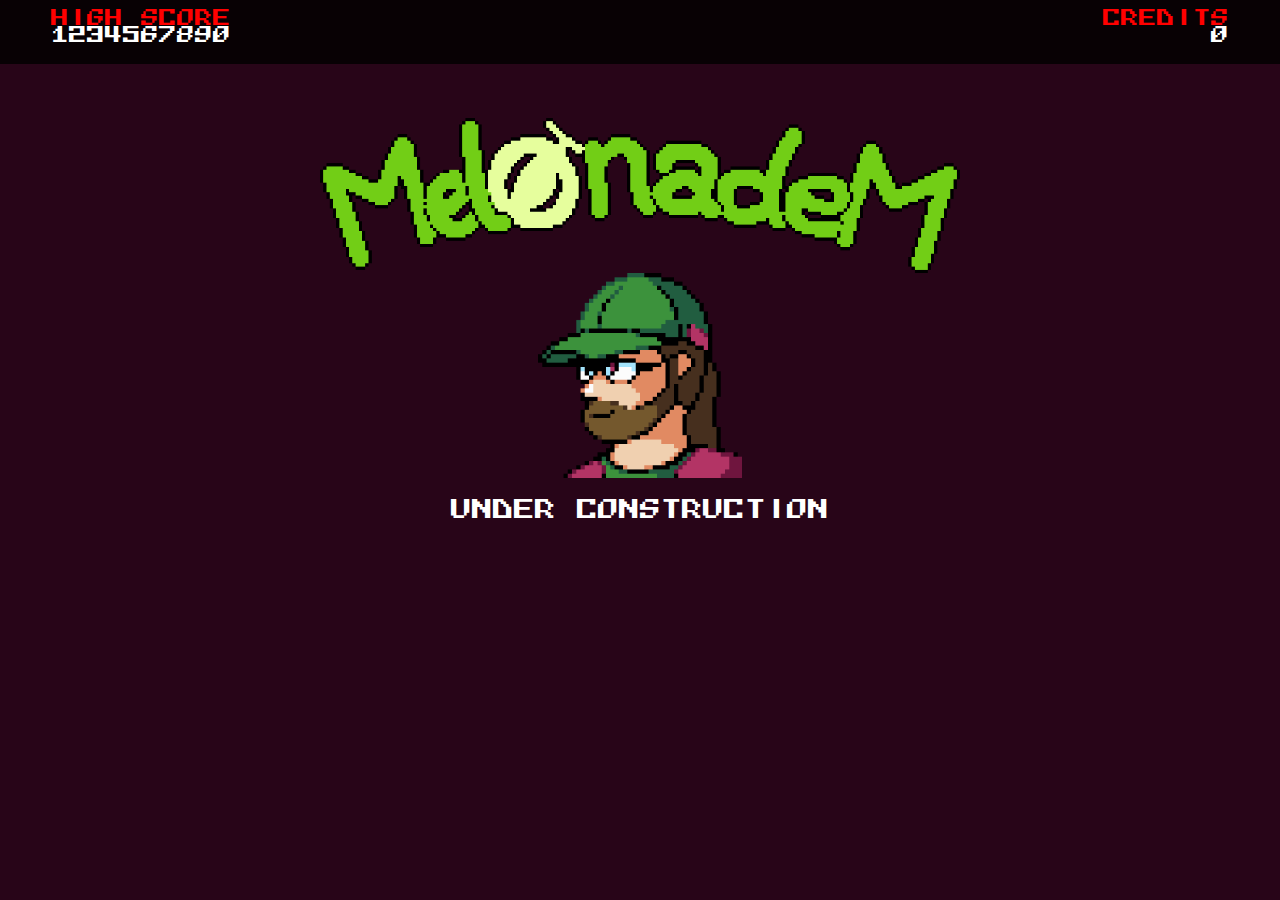
==== index.html @ a5db12ab "yea" ====
<!DOCTYPE html>
<html>
  <head>
    <title>MelonadeM</title>
    <meta content="text/html;charset=utf-8" http-equiv="Content-Type">
    <meta content="utf-8" http-equiv="encoding">
    <link rel="apple-touch-icon" sizes="180x180" href="apple-touch-icon.png">
    <link rel="icon" type="image/png" sizes="32x32" href="favicon-32x32.png">
    <link rel="icon" type="image/png" sizes="16x16" href="favicon-16x16.png">
    <link rel="manifest" href="site.webmanifest">
    <link href="assets/stylesheet.css" rel="stylesheet">
    <style>
    @font-face {
       font-family: 'Bradius Plus';
       src: url('assets/BradiusPlus.woff2') format('woff2'),
           url('assets/BradiusPlus.woff') format('woff');
       font-weight: normal;
       font-style: normal;
       font-display: swap;
   }

   @font-face {
       font-family: 'Mont Heavy DEMO';
       src: url('assets/Mont-HeavyDEMO.woff2') format('woff2'),
           url('assets/Mont-HeavyDEMO.woff') format('woff');
       font-weight: 800;
       font-style: normal;
       font-display: swap;
   }

   @font-face {
       font-family: 'Mont ExtraLight DEMO';
       src: url('assets/Mont-ExtraLightDEMO.woff2') format('woff2'),
           url('assets/Mont-ExtraLightDEMO.woff') format('woff');
       font-weight: 200;
       font-style: normal;
       font-display: swap;
   }
   </style>
  </head>
  <body>
      <div class="scoreheader">
          <div style="text-align:left;width:46vw;margin-left:4vw;">
              <p class="ac-header-text" style="color:red;padding-top:2">HIGH SCORE</p>
              <p class="ac-header-text" style="margin-top:-1.5em">1234567890</p>
          </div>

          <div style="text-align:right;width:46vw;margin-right:4vw;">
              <p class="ac-header-text" style="color:red;align: right;">CREDITS</p>
              <p class="ac-header-text" style="margin-top:-1.5em;align: right;">0</p>
          </div>
      </div>
    <div class="logoheader">
       <img id="logoimage" src="/assets/logo.png">
    </div>
    <div>
      <img id="avatarimg" src="/assets/avatar.png" alt="Avatar drawn by myself.">
    </div>

    <p class="actext" style="font-size:1.3em">UNDER CONSTRUCTION</p>

  </body>
</html>
---- assets/stylesheet.css ----
/* A WHOLE BUNCH OF SPECIAL THANKS TO GERO (who is in the Red Means Recording discord)
 * He's been a very very very very helpful lad, patiently going thru stuff with me,
 * even commenting it to make sure the idea gets across (which it did)! Thanks a bunch!!
 * You should go stream/buy his album(s): https://commodoreamigo.bandcamp.com/album/goethe-kinski
 */
   body {
    margin: 0;
    background: #280518;
  }

  .logoheader {
    margin-top: 6vh;
    transition: 0.18s ease;
  }

  #logoimage {
    display: block;
    margin-left: auto;
    margin-right: auto;
    width: 50vw;
    height: auto;
    transition: 0.18s ease;
  }

  #avatarimg {
    display: block;
    margin-left: auto;
    margin-right: auto;
    width: 16vw;
    height: auto;
    transition: 0.18s ease;
  }

  #linknexus {
    background: rgba(0, 0, 0, 0.5);
    padding: 18px;
    columns: 6;
    width: 480px;
    margin: 30px auto;
    border-radius: 200px;
    transform: scale(1);
    transition: 0.18s ease;

  }
  #linkbutton {
    width: 48px;
    height: 48px;
    padding: 10px;
    margin: 0 auto;
    background: rgb(0, 0, 0);
    border-radius: 50%;
    transition: 0.1s ease;
  }
  .bigicon {
    width: 80%;
    height: 80%;
    padding: 10%;
  }

  #linkbutton:hover {
    background: rgb(61, 128, 57);
    cursor: pointer;
  }

  #linkbutton:active {
    background: rgb(71, 138, 67);
    cursor: pointer;
  }

  .portfolioArrow {
    position: absolute;
    bottom: 0;
    left: 50%; /* this is 50% of the parent */
    transform: translateX(-50%); /* this is 50% of the actual elements width so it will be centered */
    height: 8vh;
  }

  .actext {
      font-family: 'Bradius Plus';
      color: white;
      text-align: center;
  }
  .scoreheader {
      background: rgba(0, 0, 0, 0.8);
      margin-top: -16px;
      width: 100vw;
      height: 5em;
      display: flex;
  }
  .ac-header-text {
      font-family: 'Bradius Plus';
      color: white;
      padding-top: 0.5em;
      font-size: 1.1em;
  }

  #portfolioDiv {
    padding-bottom: 10vh; /* this will leave empty space under this element which will be overlaid by the portfolio element once the viewport gets too small so the portfolio never runs into the content */
  }

  /*Media queries for different aspect ratios*/
  @media (min-aspect-ratio: 2) {
    #logoimage {
      width: auto;
      height: 24.2vh;
    }
    #avatarimg {
      width: auto;
      height: 32vh;
    }
  }
  @media (max-aspect-ratio: 0.84) {
    #logoimage {
      width: 70vw;
      height: auto;
    }
    #avatarimg {
      width: 28vw;
      height: auto;
    }
  }
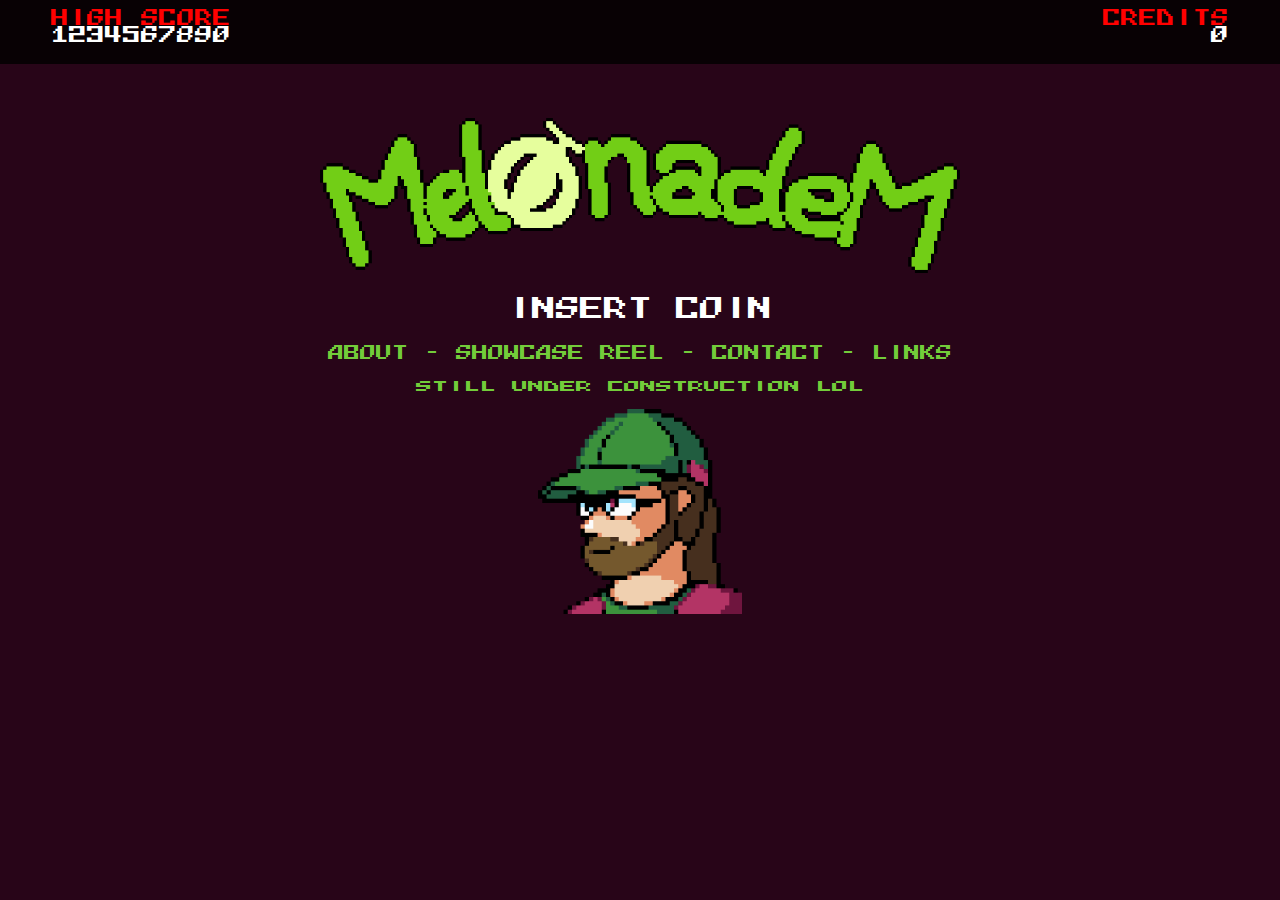
==== commit 159afe6c: "last work for today ill do the rest some other day" ====
--- a/index.html
+++ b/index.html
@@ -53,11 +53,15 @@
     <div class="logoheader">
        <img id="logoimage" src="/assets/logo.png">
     </div>
+
+
+    <p class="actext" style="font-size:1.5em">INSERT COIN</p>
+    <p class="actext" style="color:#73CC3A;">ABOUT - SHOWCASE REEL - CONTACT - LINKS</P>
+        <p class="actext" style="color:#73CC3A;">still under construction lol</P>
+
     <div>
       <img id="avatarimg" src="/assets/avatar.png" alt="Avatar drawn by myself.">
     </div>
 
-    <p class="actext" style="font-size:1.3em">UNDER CONSTRUCTION</p>
-
   </body>
 </html>
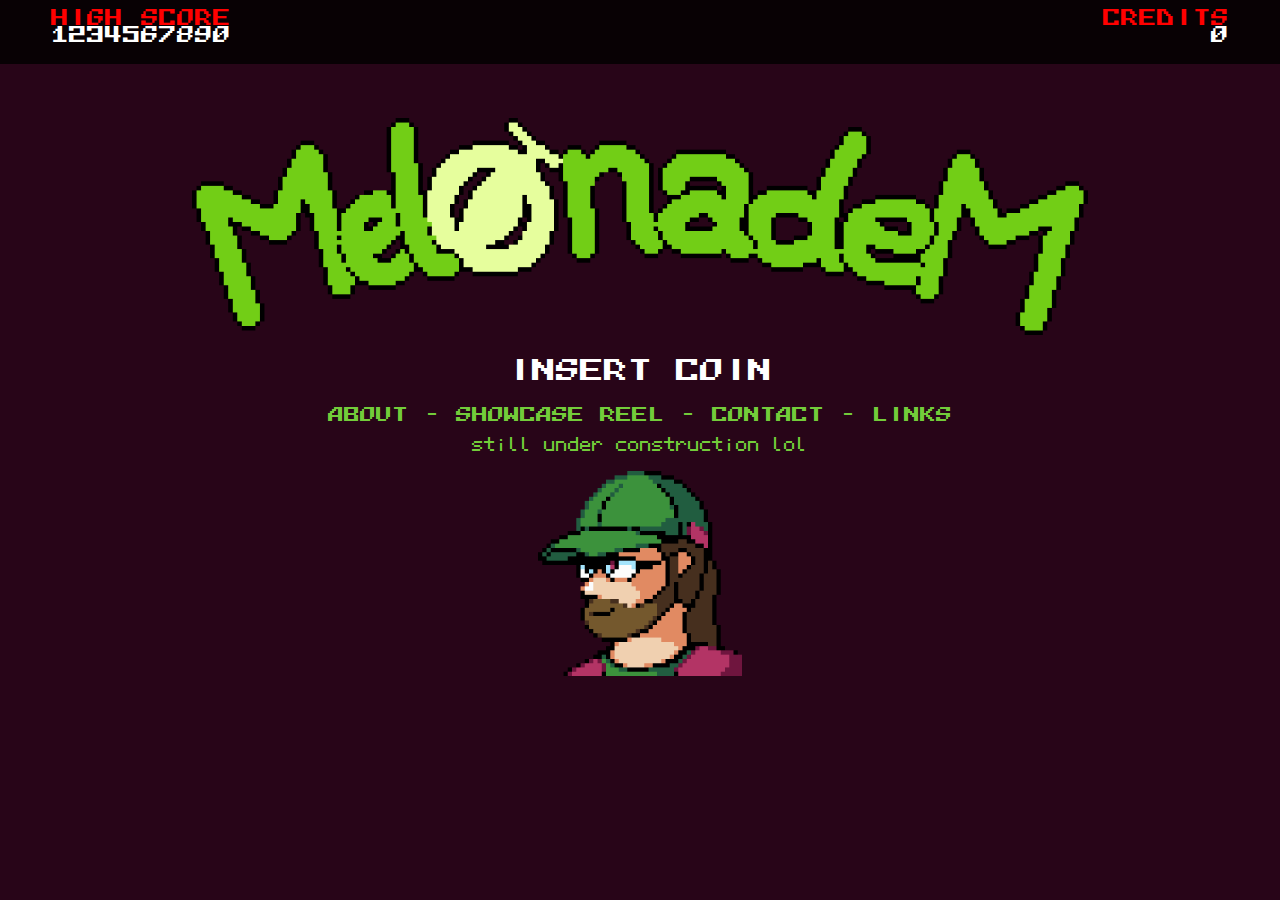
==== commit 41b77292: "updated fonts" ====
--- a/index.html
+++ b/index.html
@@ -20,22 +20,14 @@
    }
 
    @font-face {
-       font-family: 'Mont Heavy DEMO';
-       src: url('assets/Mont-HeavyDEMO.woff2') format('woff2'),
-           url('assets/Mont-HeavyDEMO.woff') format('woff');
-       font-weight: 800;
+       font-family: 'PRPASmall';
+       src: url('assets/PRPAFontSmall.woff2') format('woff2'),
+           url('assets/PRPAFontSmall.woff') format('woff');
+       font-weight: normal;
        font-style: normal;
        font-display: swap;
    }
 
-   @font-face {
-       font-family: 'Mont ExtraLight DEMO';
-       src: url('assets/Mont-ExtraLightDEMO.woff2') format('woff2'),
-           url('assets/Mont-ExtraLightDEMO.woff') format('woff');
-       font-weight: 200;
-       font-style: normal;
-       font-display: swap;
-   }
    </style>
   </head>
   <body>
@@ -57,7 +49,7 @@
 
     <p class="actext" style="font-size:1.5em">INSERT COIN</p>
     <p class="actext" style="color:#73CC3A;">ABOUT - SHOWCASE REEL - CONTACT - LINKS</P>
-        <p class="actext" style="color:#73CC3A;">still under construction lol</P>
+        <p class="actext" style="color:#73CC3A;font-family:'PRPASmall'">still under construction lol</P>
 
     <div>
       <img id="avatarimg" src="/assets/avatar.png" alt="Avatar drawn by myself.">
--- a/assets/stylesheet.css
+++ b/assets/stylesheet.css
@@ -17,7 +17,7 @@
     display: block;
     margin-left: auto;
     margin-right: auto;
-    width: 50vw;
+    width: 70vw;
     height: auto;
     transition: 0.18s ease;
   }
@@ -99,16 +99,6 @@
   }
 
   /*Media queries for different aspect ratios*/
-  @media (min-aspect-ratio: 2) {
-    #logoimage {
-      width: auto;
-      height: 24.2vh;
-    }
-    #avatarimg {
-      width: auto;
-      height: 32vh;
-    }
-  }
   @media (max-aspect-ratio: 0.84) {
     #logoimage {
       width: 70vw;
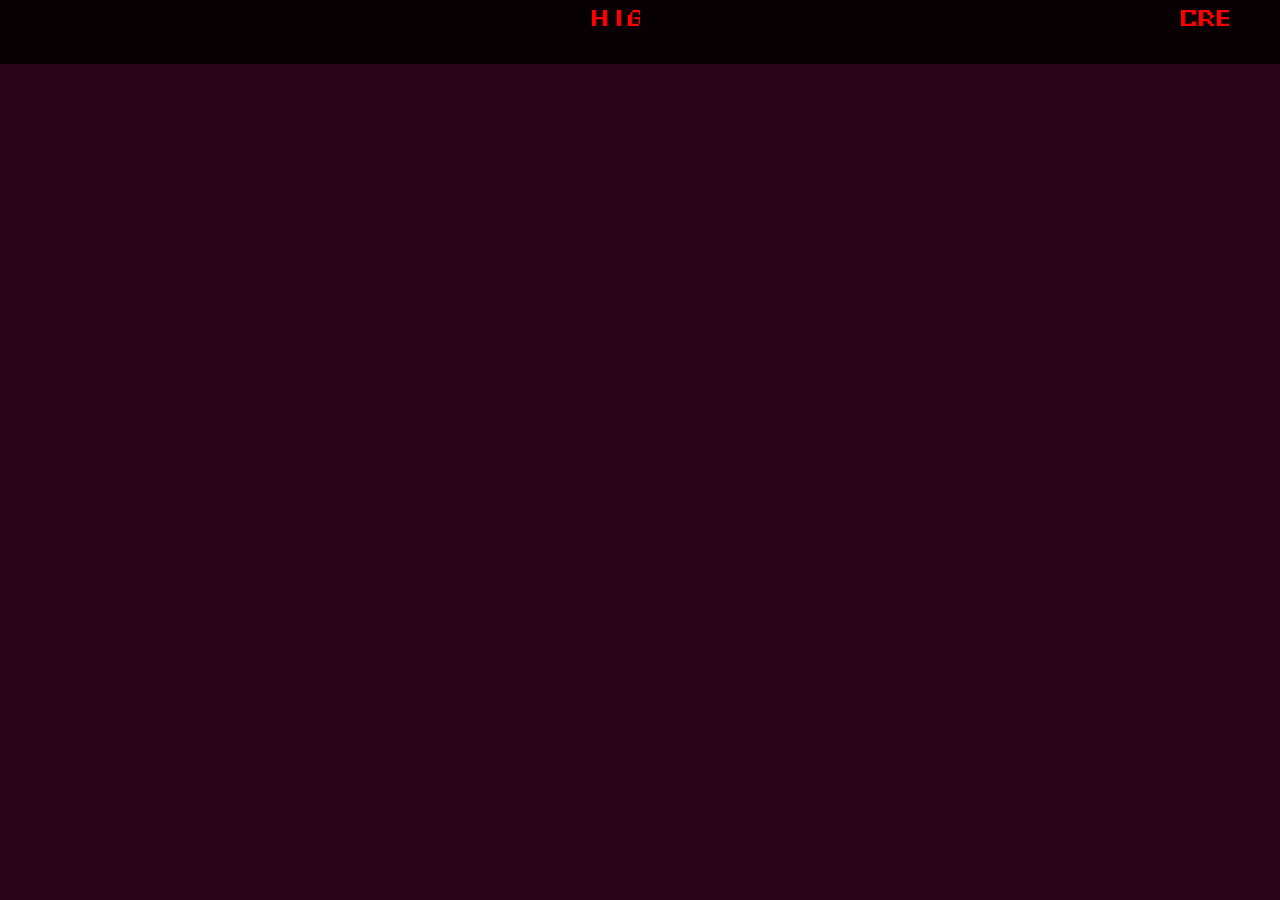
==== commit 96ba76a1: "<marquee>" ====
--- a/index.html
+++ b/index.html
@@ -33,26 +33,26 @@
   <body>
       <div class="scoreheader">
           <div style="text-align:left;width:46vw;margin-left:4vw;">
-              <p class="ac-header-text" style="color:red;padding-top:2">HIGH SCORE</p>
-              <p class="ac-header-text" style="margin-top:-1.5em">1234567890</p>
+              <marquee><p class="ac-header-text" style="color:red;padding-top:2">HIGH SCORE</p></marquee>
+              <marquee><p class="ac-header-text" style="margin-top:-1.5em">1234567890</p></marquee>
           </div>
 
           <div style="text-align:right;width:46vw;margin-right:4vw;">
-              <p class="ac-header-text" style="color:red;align: right;">CREDITS</p>
-              <p class="ac-header-text" style="margin-top:-1.5em;align: right;">0</p>
+              <marquee><p class="ac-header-text" style="color:red;align: right;">CREDITS</p></marquee>
+              <marquee><p class="ac-header-text" style="margin-top:-1.5em;align: right;">0</p></marquee>
           </div>
       </div>
     <div class="logoheader">
-       <img id="logoimage" src="/assets/logo.png">
+       <marquee><img id="logoimage" src="/assets/logo.png"></marquee>
     </div>
 
 
-    <p class="actext" style="font-size:1.5em">INSERT COIN</p>
-    <p class="actext" style="color:#73CC3A;">ABOUT - SHOWCASE REEL - CONTACT - LINKS</P>
-        <p class="actext" style="color:#73CC3A;font-family:'PRPASmall'">still under construction lol</P>
+    <marquee><p class="actext" style="font-size:1.5em">INSERT COIN</p></marquee>
+    <marquee><p class="actext" style="color:#73CC3A;">ABOUT - SHOWCASE REEL - CONTACT - LINKS</P></marquee>
+        <marquee><p class="actext" style="color:#73CC3A;font-family:'PRPASmall'">still under construction lol</P></marquee>
 
     <div>
-      <img id="avatarimg" src="/assets/avatar.png" alt="Avatar drawn by myself.">
+      <marquee><img id="avatarimg" src="/assets/avatar.png" alt="Avatar drawn by myself."></marquee>
     </div>
 
   </body>
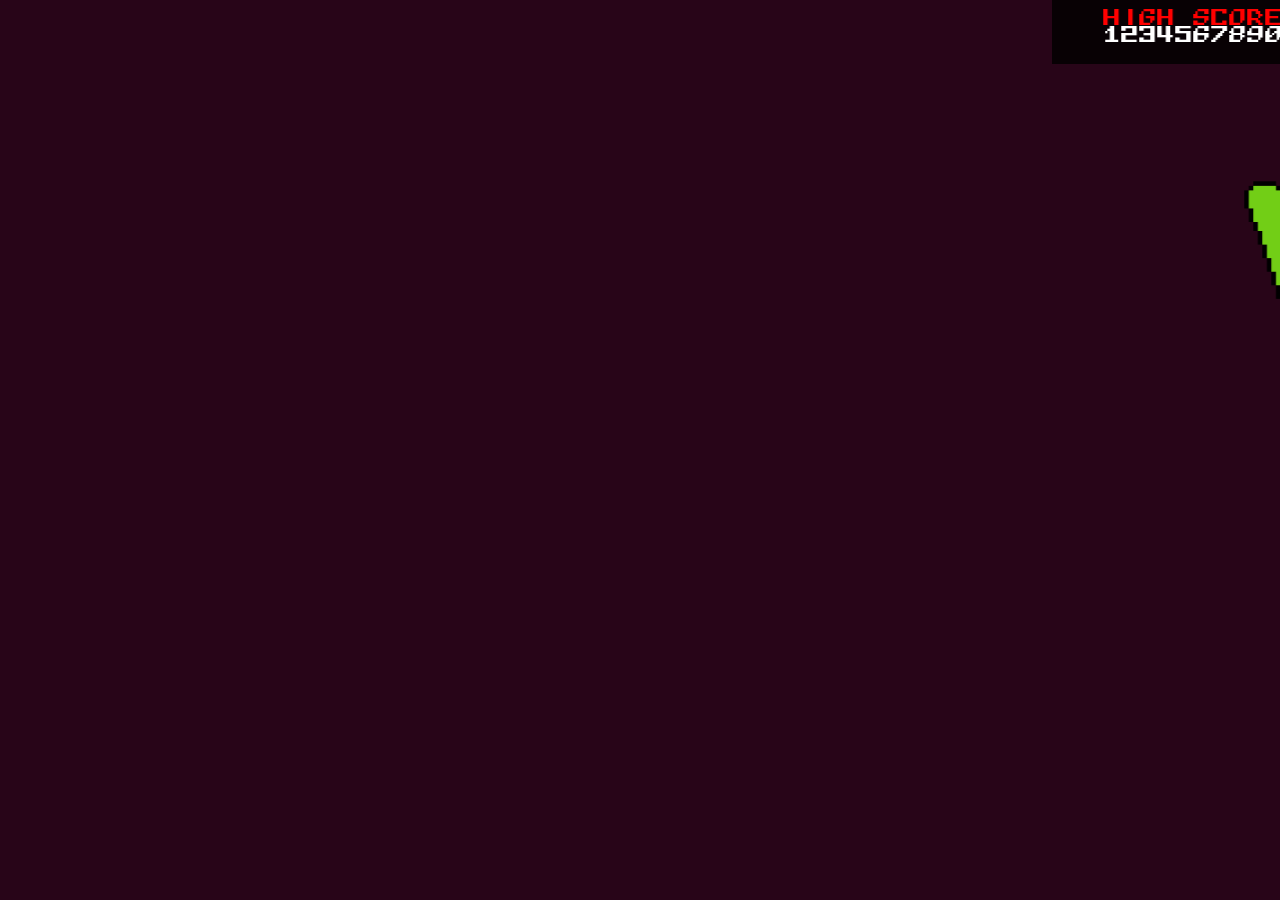
==== commit 3958ff01: "more Marquee............" ====
--- a/index.html
+++ b/index.html
@@ -27,33 +27,43 @@
        font-style: normal;
        font-display: swap;
    }
+   
+   .blink {
+		animation: blinker 1000ms steps(1) infinite;
+	}
+	@keyframes blinker {
+        50% {
+          opacity: 0;
+        }
+      }
 
    </style>
   </head>
   <body>
+  <marquee scrollamount="20" scrolldelay="60" behavior="slide">
       <div class="scoreheader">
           <div style="text-align:left;width:46vw;margin-left:4vw;">
-              <marquee><p class="ac-header-text" style="color:red;padding-top:2">HIGH SCORE</p></marquee>
-              <marquee><p class="ac-header-text" style="margin-top:-1.5em">1234567890</p></marquee>
+              <p class="ac-header-text" style="color:red;padding-top:2">HIGH SCORE</p>
+              <p class="ac-header-text" style="margin-top:-1.5em">1234567890</p>
           </div>
 
           <div style="text-align:right;width:46vw;margin-right:4vw;">
-              <marquee><p class="ac-header-text" style="color:red;align: right;">CREDITS</p></marquee>
-              <marquee><p class="ac-header-text" style="margin-top:-1.5em;align: right;">0</p></marquee>
+              <p class="ac-header-text" style="color:red;align: right;">CREDITS</p>
+              <p class="ac-header-text" style="margin-top:-1.5em;align: right;">0</p>
           </div>
       </div>
     <div class="logoheader">
-       <marquee><img id="logoimage" src="/assets/logo.png"></marquee>
+       <img id="logoimage" src="assets/logo.png">
     </div>
 
 
-    <marquee><p class="actext" style="font-size:1.5em">INSERT COIN</p></marquee>
-    <marquee><p class="actext" style="color:#73CC3A;">ABOUT - SHOWCASE REEL - CONTACT - LINKS</P></marquee>
-        <marquee><p class="actext" style="color:#73CC3A;font-family:'PRPASmall'">still under construction lol</P></marquee>
+    <p class="actext blink" style="font-size:1.5em">INSERT COIN</p>
+    <p class="actext" style="color:#73CC3A;">ABOUT - SHOWCASE REEL - CONTACT - LINKS</P>
+        <p class="actext" style="color:#73CC3A;font-family:'PRPASmall'">still under construction lol</P>
 
     <div>
-      <marquee><img id="avatarimg" src="/assets/avatar.png" alt="Avatar drawn by myself."></marquee>
+      <img id="avatarimg" src="assets/avatar.png" alt="Avatar drawn by myself.">
     </div>
-
+	</marquee>
   </body>
 </html>
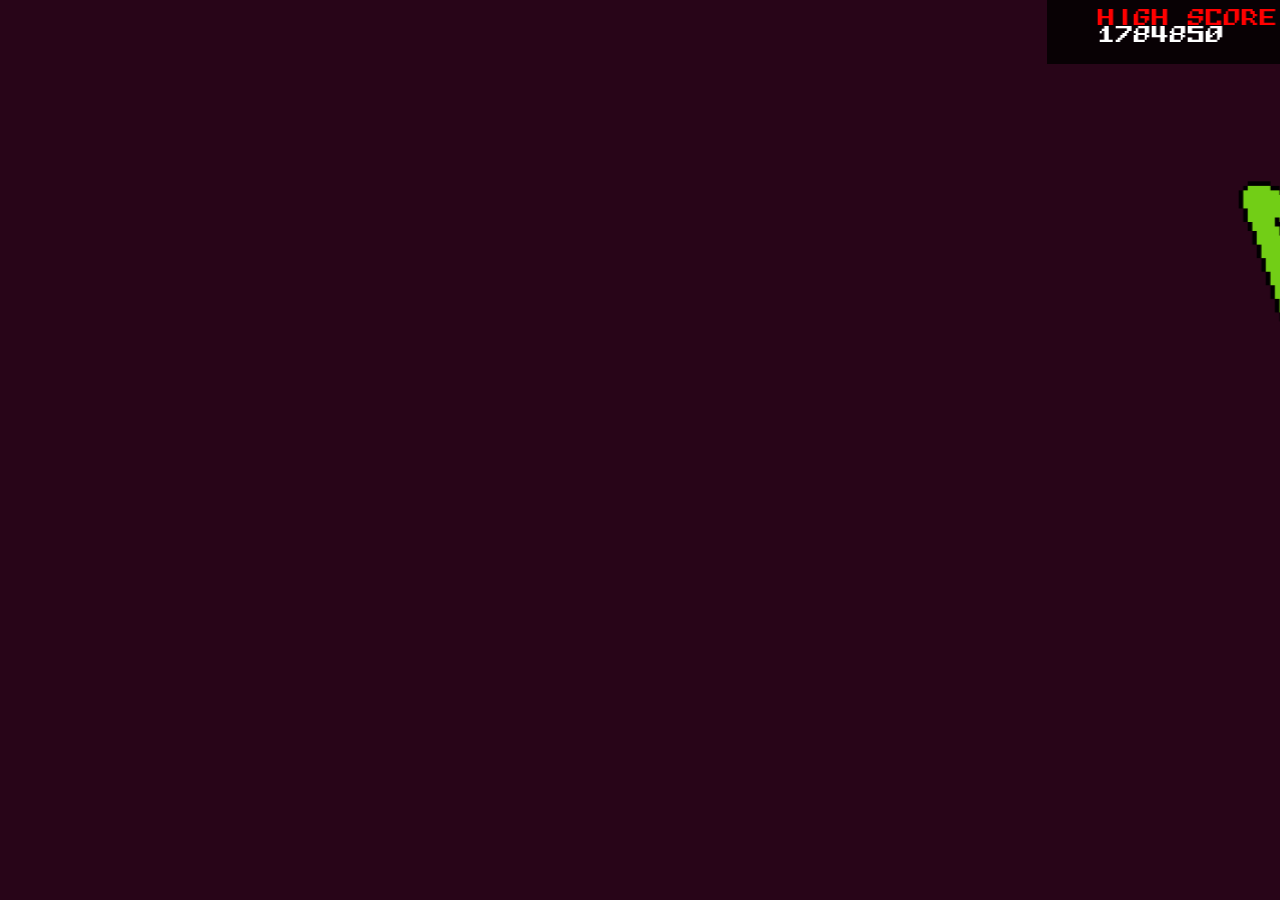
==== commit f73e6ec2: "not that i'll use this vesrion of the site, but at least it has working credits and a proper score n" ====
--- a/index.html
+++ b/index.html
@@ -36,6 +36,17 @@
           opacity: 0;
         }
       }
+	  
+   a {
+       color: white;
+       text-decoration: none;
+   }
+   
+   .credit {
+		display: flex;
+	   align-items: center;
+	   justify-content: center;
+   }
 
    </style>
   </head>
@@ -44,12 +55,12 @@
       <div class="scoreheader">
           <div style="text-align:left;width:46vw;margin-left:4vw;">
               <p class="ac-header-text" style="color:red;padding-top:2">HIGH SCORE</p>
-              <p class="ac-header-text" style="margin-top:-1.5em">1234567890</p>
+              <p class="ac-header-text" style="margin-top:-1.5em" id="date"></p>
           </div>
 
           <div style="text-align:right;width:46vw;margin-right:4vw;">
               <p class="ac-header-text" style="color:red;align: right;">CREDITS</p>
-              <p class="ac-header-text" style="margin-top:-1.5em;align: right;">0</p>
+              <p class="ac-header-text" style="margin-top:-1.5em;align: right;" id="credcount">0</p>
           </div>
       </div>
     <div class="logoheader">
@@ -57,7 +68,7 @@
     </div>
 
 
-    <p class="actext blink" style="font-size:1.5em">INSERT COIN</p>
+    <div class="credit"><a href="" id="credit"><p class="actext blink" style="font-size:1.5em" >INSERT COIN</p></a></div>
     <p class="actext" style="color:#73CC3A;">ABOUT - SHOWCASE REEL - CONTACT - LINKS</P>
         <p class="actext" style="color:#73CC3A;font-family:'PRPASmall'">still under construction lol</P>
 
@@ -65,5 +76,20 @@
       <img id="avatarimg" src="assets/avatar.png" alt="Avatar drawn by myself.">
     </div>
 	</marquee>
+	
+	<script>
+		const d = new Date();
+		var dateString = "" + d.getTime()
+		document.getElementById("date").innerHTML = dateString.substring(0, 6) + "0";
+		window.onload = function() {
+			var c = document.getElementById("credit");
+			var creditcount = 0;
+			c.onclick = function(){
+				creditcount += 1;
+				document.getElementById("credcount").innerHTML = creditcount;
+			return false;
+			}
+		}
+	</script>
   </body>
 </html>
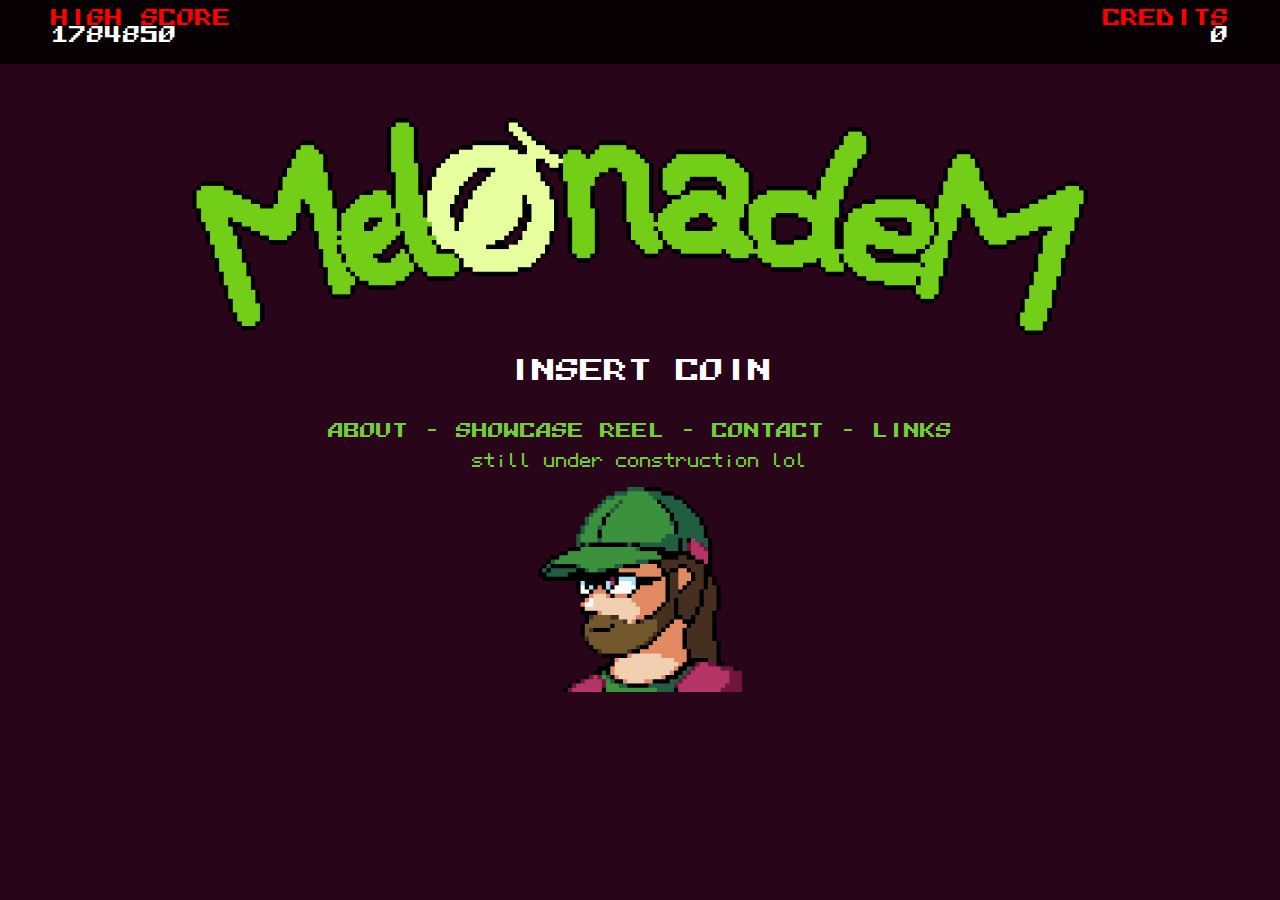
==== commit 388c60f6: "No more marquee..." ====
--- a/index.html
+++ b/index.html
@@ -27,7 +27,7 @@
        font-style: normal;
        font-display: swap;
    }
-   
+
    .blink {
 		animation: blinker 1000ms steps(1) infinite;
 	}
@@ -36,12 +36,12 @@
           opacity: 0;
         }
       }
-	  
+
    a {
        color: white;
        text-decoration: none;
    }
-   
+
    .credit {
 		display: flex;
 	   align-items: center;
@@ -51,7 +51,6 @@
    </style>
   </head>
   <body>
-  <marquee scrollamount="20" scrolldelay="60" behavior="slide">
       <div class="scoreheader">
           <div style="text-align:left;width:46vw;margin-left:4vw;">
               <p class="ac-header-text" style="color:red;padding-top:2">HIGH SCORE</p>
@@ -75,8 +74,7 @@
     <div>
       <img id="avatarimg" src="assets/avatar.png" alt="Avatar drawn by myself.">
     </div>
-	</marquee>
-	
+
 	<script>
 		const d = new Date();
 		var dateString = "" + d.getTime()
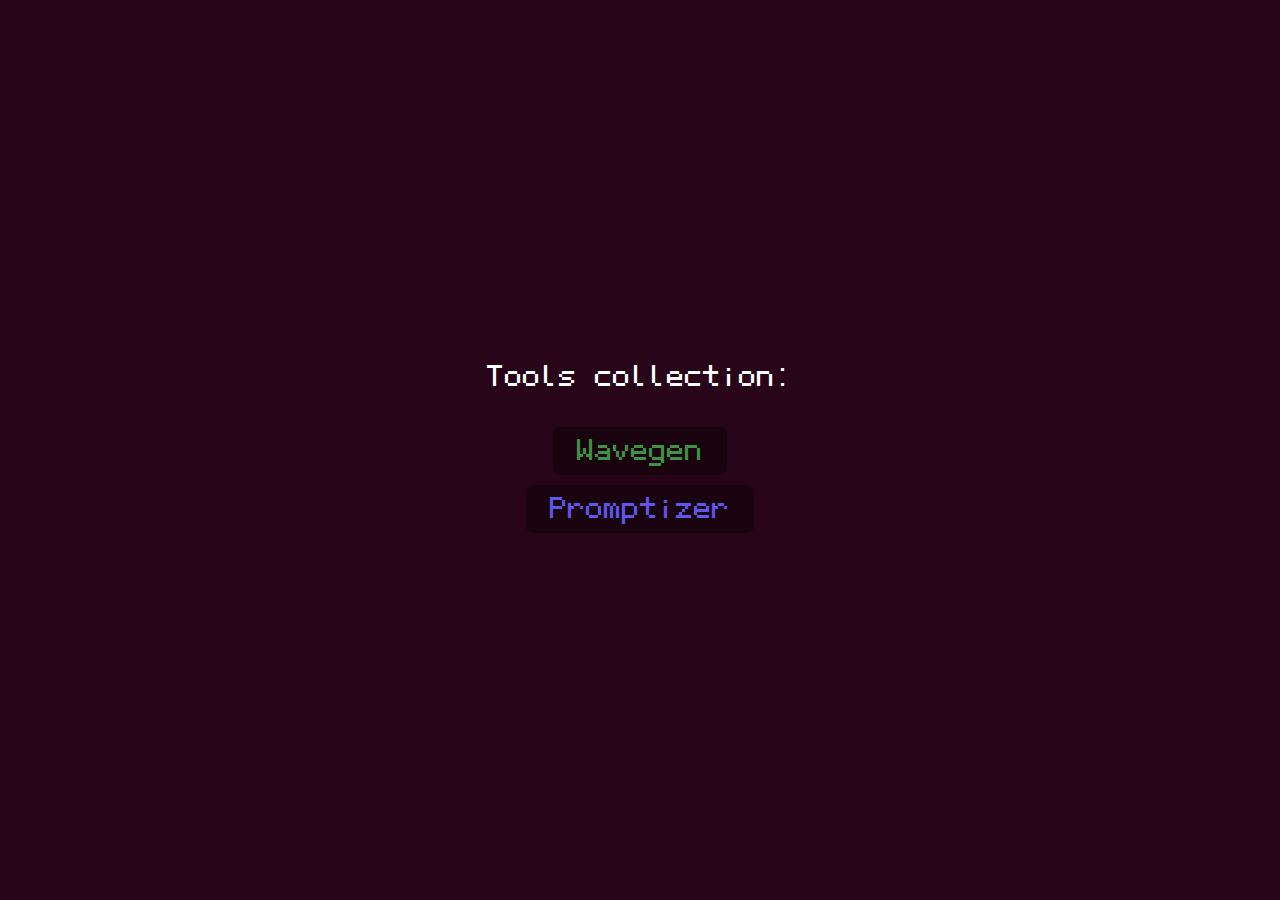
==== commit 9477ba00: "redo the main page to be a nexus to tools instead" ====
--- a/index.html
+++ b/index.html
@@ -1,4 +1,3 @@
-<!DOCTYPE html>
 <html>
   <head>
     <title>MelonadeM</title>
@@ -28,66 +27,45 @@
        font-display: swap;
    }
 
-   .blink {
-		animation: blinker 1000ms steps(1) infinite;
-	}
-	@keyframes blinker {
-        50% {
-          opacity: 0;
-        }
-      }
-
    a {
+       background-color: rgba(0, 0, 0, 0.4);
        color: white;
+       padding: 0.125em 1em;
+       padding-top: 0.375em;
        text-decoration: none;
+       font-size: 1.5em;
+       font-family: "PRPASmall";
+       margin: 0.2em;
+       border-radius: 0.31em;
    }
 
-   .credit {
-		display: flex;
-	   align-items: center;
-	   justify-content: center;
-   }
-
+    body {
+        height: 100%;
+        display: flex;
+        align-items: center;
+        justify-content: center;
+    }
+    div {
+        text-align: center;
+        line-height: 1.5;
+    }
+    .flex {
+        display: flex;
+        align-items: start;
+        width: 40%;
+        margin: 0 auto;
+        justify-content: center;
+        flex-wrap: wrap;
+    }
    </style>
   </head>
   <body>
-      <div class="scoreheader">
-          <div style="text-align:left;width:46vw;margin-left:4vw;">
-              <p class="ac-header-text" style="color:red;padding-top:2">HIGH SCORE</p>
-              <p class="ac-header-text" style="margin-top:-1.5em" id="date"></p>
-          </div>
-
-          <div style="text-align:right;width:46vw;margin-right:4vw;">
-              <p class="ac-header-text" style="color:red;align: right;">CREDITS</p>
-              <p class="ac-header-text" style="margin-top:-1.5em;align: right;" id="credcount">0</p>
-          </div>
-      </div>
-    <div class="logoheader">
-       <img id="logoimage" src="assets/logo.png">
+      <div>
+      <p class="actext" style="font-size:1.5em; margin: 0 3em;">Tools collection:</p><br>
+      <div class="flex">
+          <a href="wavegen/" style="color:#3F9144">Wavegen</a>
+          <a href="promptizer/" style="color:#5F56ED">Promptizer</a>
+        </div>
     </div>
-
-
-    <div class="credit"><a href="" id="credit"><p class="actext blink" style="font-size:1.5em" >INSERT COIN</p></a></div>
-    <p class="actext" style="color:#73CC3A;">ABOUT - SHOWCASE REEL - CONTACT - LINKS</P>
-        <p class="actext" style="color:#73CC3A;font-family:'PRPASmall'">still under construction lol</P>
-
-    <div>
-      <img id="avatarimg" src="assets/avatar.png" alt="Avatar drawn by myself.">
-    </div>
-
-	<script>
-		const d = new Date();
-		var dateString = "" + d.getTime()
-		document.getElementById("date").innerHTML = dateString.substring(0, 6) + "0";
-		window.onload = function() {
-			var c = document.getElementById("credit");
-			var creditcount = 0;
-			c.onclick = function(){
-				creditcount += 1;
-				document.getElementById("credcount").innerHTML = creditcount;
-			return false;
-			}
-		}
-	</script>
   </body>
 </html>
--- a/assets/stylesheet.css
+++ b/assets/stylesheet.css
@@ -76,7 +76,7 @@
   }
 
   .actext {
-      font-family: 'Bradius Plus';
+      font-family: 'PRPASmall';
       color: white;
       text-align: center;
   }
